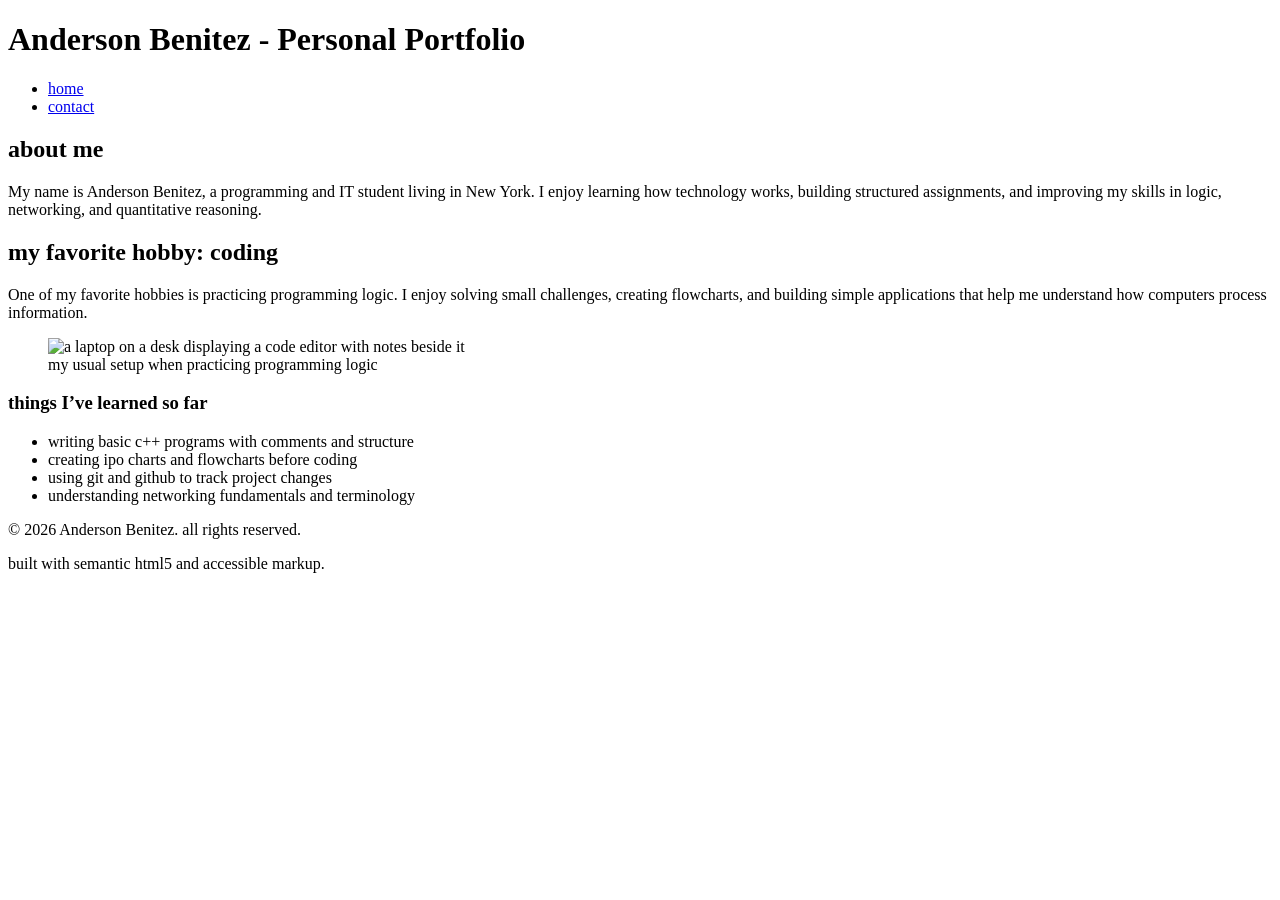
==== week_2_lab/index.html @ c89ae427 "fix week 2 portfolio folder and html files" ====
<!DOCTYPE html>
<html lang="en">
<head>
  <meta charset="UTF-8">
  <meta name="viewport" content="width=device-width, initial-scale=1.0">
  <title>Anderson Benitez - Portfolio</title>
</head>
<body>
  <header>
    <h1>Anderson Benitez - Personal Portfolio</h1>
    <nav>
      <ul>
        <li><a href="index.html">home</a></li>
        <li><a href="contact.html">contact</a></li>
      </ul>
    </nav>
  </header>

  <main>
    <section>
      <h2>about me</h2>
      <p>
        My name is Anderson Benitez, a programming and IT student living in New York.
        I enjoy learning how technology works, building structured assignments, and
        improving my skills in logic, networking, and quantitative reasoning.
      </p>
    </section>

    <article>
      <h2>my favorite hobby: coding</h2>
      <p>
        One of my favorite hobbies is practicing programming logic. I enjoy solving
        small challenges, creating flowcharts, and building simple applications that
        help me understand how computers process information.
      </p>

      <figure>
        <img src="images/coding.jpg" alt="a laptop on a desk displaying a code editor with notes beside it">
        <figcaption>my usual setup when practicing programming logic</figcaption>
      </figure>

      <section>
        <h3>things I’ve learned so far</h3>
        <ul>
          <li>writing basic c++ programs with comments and structure</li>
          <li>creating ipo charts and flowcharts before coding</li>
          <li>using git and github to track project changes</li>
          <li>understanding networking fundamentals and terminology</li>
        </ul>
      </section>
    </article>
  </main>

  <footer>
    <p>&copy; 2026 Anderson Benitez. all rights reserved.</p>
    <p>built with semantic html5 and accessible markup.</p>
  </footer>
</body>
</html>
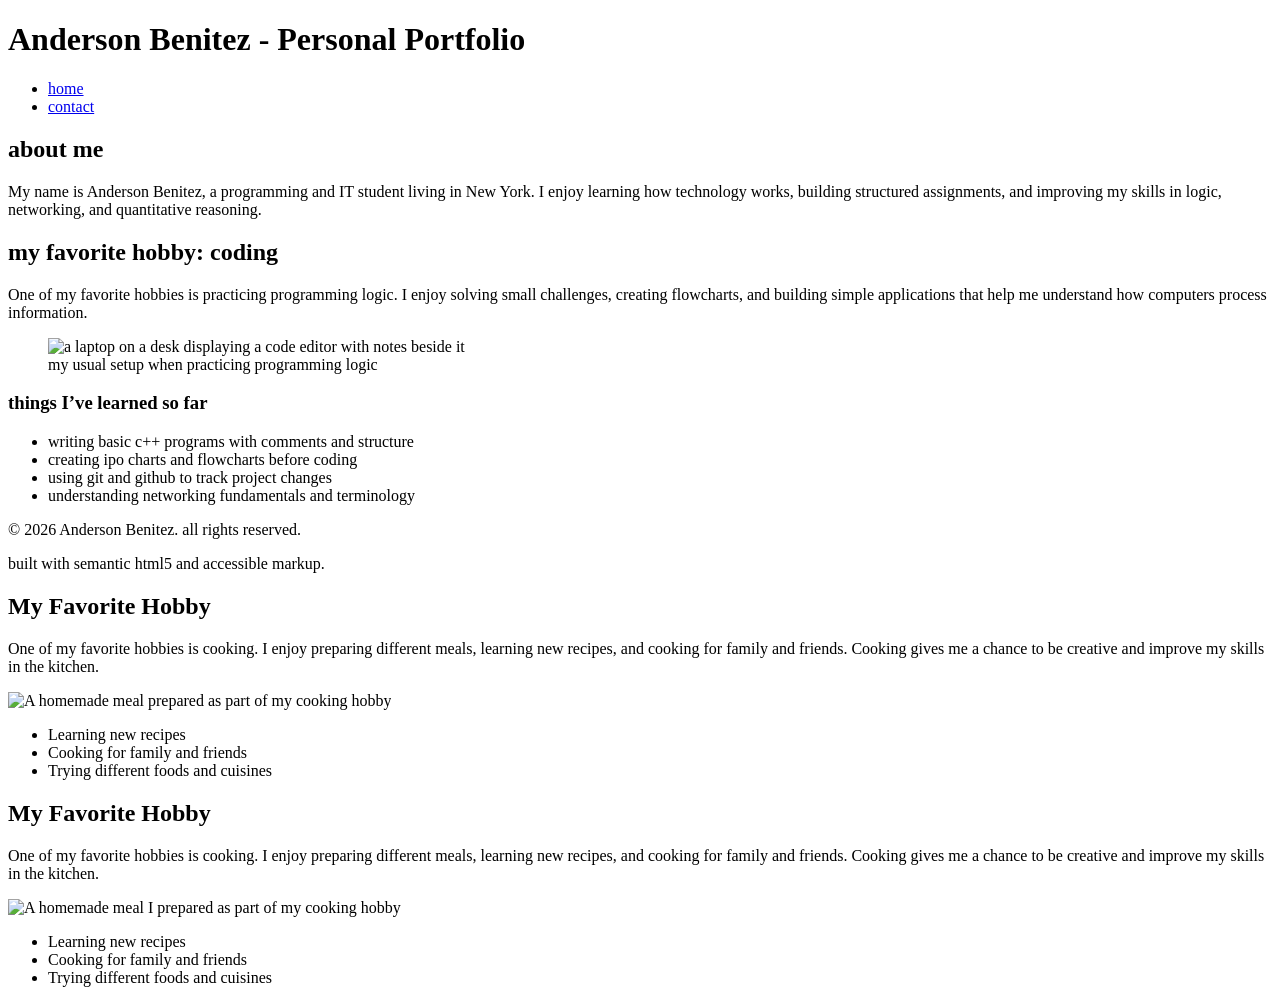
==== commit 0818b198: "Finish Assignment 2 HTML5 requirements" ====
--- a/week_2_lab/index.html
+++ b/week_2_lab/index.html
@@ -57,3 +57,41 @@
   </footer>
 </body>
 </html>
+<section>
+    <h2>My Favorite Hobby</h2>
+
+    <p>
+        One of my favorite hobbies is cooking. I enjoy preparing different
+        meals, learning new recipes, and cooking for family and friends.
+        Cooking gives me a chance to be creative and improve my skills in
+        the kitchen.
+    </p>
+
+    <img src="cooking.jpg"
+         alt="A homemade meal prepared as part of my cooking hobby">
+
+    <ul>
+        <li>Learning new recipes</li>
+        <li>Cooking for family and friends</li>
+        <li>Trying different foods and cuisines</li>
+    </ul>
+</section>
+<section>
+    <h2>My Favorite Hobby</h2>
+
+    <p>
+        One of my favorite hobbies is cooking. I enjoy preparing different
+        meals, learning new recipes, and cooking for family and friends.
+        Cooking gives me a chance to be creative and improve my skills in
+        the kitchen.
+    </p>
+
+    <img src="cooking.jpg"
+         alt="A homemade meal I prepared as part of my cooking hobby">
+
+    <ul>
+        <li>Learning new recipes</li>
+        <li>Cooking for family and friends</li>
+        <li>Trying different foods and cuisines</li>
+    </ul>
+</section>
